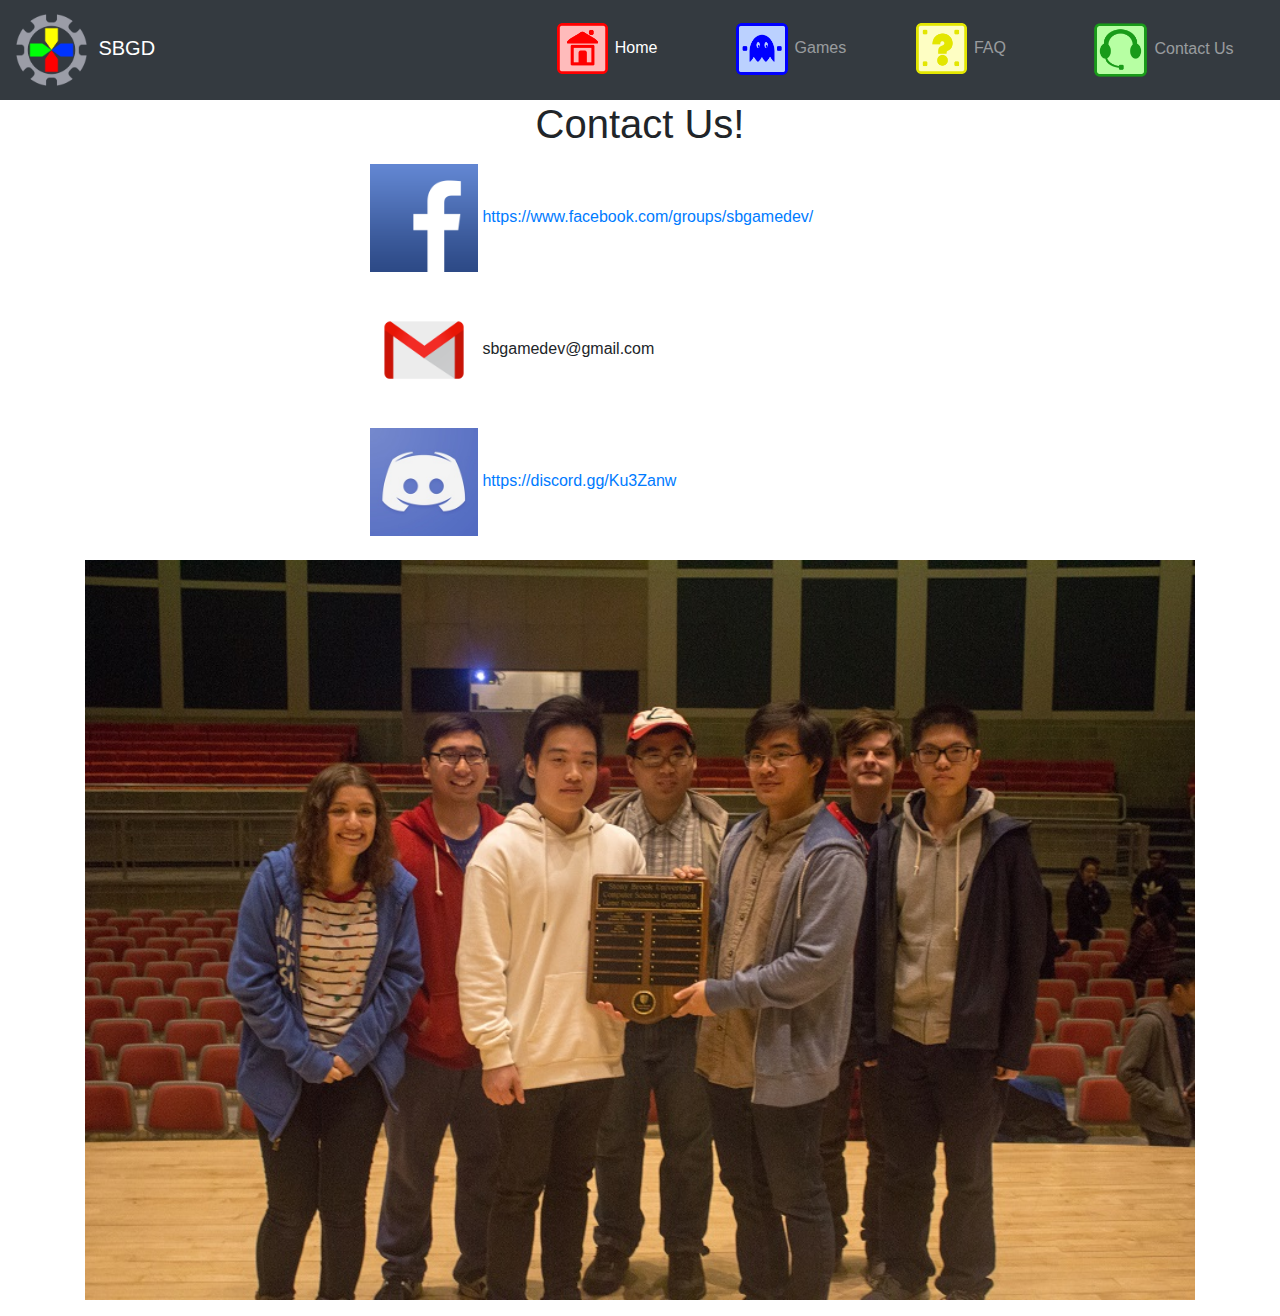
==== SBGDWebDraft_ContactUs.html @ a389b399 "Liz's work" ====
<!DOCTYPE html>
<html lang="en">
  <head>
    <meta charset="utf-8">
    <meta http-equiv="X-UA-Compatible" content="IE=edge">
    <meta name="viewport" content="width=device-width, initial-scale=1">
    <title>SBGD</title>
    <!-- Bootstrap -->
    <link href="css/bootstrap-4.3.1.css" rel="stylesheet">
  </head>
  <body>
    <nav class="navbar navbar-expand-lg navbar-dark bg-dark">
      <a class="navbar-brand" href="#"><img src="./images/SBGDLogo6.png" width="14%" height="14%" alt=""/>&nbsp;      SBGD&nbsp;&nbsp;</a>
      <button class="navbar-toggler" type="button" data-toggle="collapse" data-target="#navbarSupportedContent" aria-controls="navbarSupportedContent" aria-expanded="false" aria-label="Toggle navigation">
      <span class="navbar-toggler-icon"></span>
      </button>
      <div class="collapse navbar-collapse" id="navbarSupportedContent">
        <ul class="navbar-nav mr-auto">
          <li class="nav-item active">
            <a class="nav-link" href="./SBGDWebDraft_Home.html"><img src="./images/HomeIconRemake.png" width="40%" height="40%" alt=""/>Home<span class="sr-only">(current)</span></a>
          </li>
          <li class="nav-item">
            <a class="nav-link" href="./SBGDWebDraft_Games.html"><img src="./images/GamesIcon.png" width="40%" height="40%" alt=""/>Games</a>
          </li>
		  <li class="nav-item">
            <a class="nav-link" href="./SBGDWebDraft_FAQ.html"><img src="./images/QuestionIcon.png" width="40%" height="40%" alt=""/>FAQ</a>
          </li>
		  <li class="nav-item">
            <a class="nav-link" href="./SBGDWebDraft_ContactUs.html"><img src="./images/ContactIcon.png" width="40%" height="40%" alt=""/>Contact Us</a>
          </li>
        <!--
		  <li class="nav-item dropdown">
            <a class="nav-link dropdown-toggle" href="#" id="navbarDropdown" role="button" data-toggle="dropdown" aria-haspopup="true" aria-expanded="false">
            Dropdown
            </a>
            <div class="dropdown-menu" aria-labelledby="navbarDropdown">
              <a class="dropdown-item" href="#">Action</a>
              <a class="dropdown-item" href="#">Another action</a>
              <div class="dropdown-divider"></div>
              <a class="dropdown-item" href="#">Something else here</a>
            </div>
          </li> 
          <li class="nav-item">
            <a class="nav-link disabled" href="#">Disabled</a>
          </li>
		-->	
        </ul>
		  <!--
        <form class="form-inline my-2 my-lg-0">
          <input class="form-control mr-sm-2" type="search" placeholder="Search" aria-label="Search">
          <button class="btn btn-outline-success my-2 my-sm-0" type="submit">Search</button>
        </form>
		  -->	
      </div>
    </nav>
    <section>
      <div class="container">
        <div class="row">
          <div class="col-12 text-center">
            <h1>Contact Us!</h1>
			  <!--
            <p>Lorem ipsum dolor sit amet, consectetur adipisicing elit. Quibusdam, magni, doloribus, possimus eum sapiente deleniti doloremque fugit ut expedita molestiae iusto debitis eveniet modi obcaecati ipsam quos quis labore dicta.</p>
			  -->
          </div>
        </div>
      </div>
    </section>
    <section>
      <div class="container mt-2">
        <div class="row">
          <div class="col-md-3 col-12">
            <ul class="list-unstyled">
              <li class="media">
              </li>
            </ul>
          </div>
          <div class="col-md-6 col-12">
            <ul class="list-unstyled">
              <li class="media">
                <div class="media-body">
		  <img src="./images/FacebookIcon.png" width="20%" height="20%" alt=""/>
                  <a href="https://www.facebook.com/groups/sbgamedev/">https://www.facebook.com/groups/sbgamedev/</a>
		</div>
              </li>
            </ul>
          </div>
        </div>
      </div>
    </section>
    <section>
      <div class="container mt-2">
        <div class="row">
          <div class="col-md-3 col-12">
            <ul class="list-unstyled">
              <li class="media">
              </li>
            </ul>
          </div>
          <div class="col-md-6 col-12">
            <ul class="list-unstyled">
              <li class="media">
                <div class="media-body">
                  <img src="./images/GmailIcon.png" width="20%" height="20%" alt=""/>
                  sbgamedev@gmail.com&nbsp; 
		</div>
              </li>
            </ul>
          </div>
        </div>
      </div>
    </section>
    <section>
      <div class="container mt-2">
        <div class="row">
          <div class="col-md-3 col-12">
            <ul class="list-unstyled">
              <li class="media">
              </li>
            </ul>
          </div>
          <div class="col-md-6 col-12">
            <ul class="list-unstyled">
              <li class="media">
                <div class="media-body">
                  <img src="./images/DiscordIcon.jpg" width="20%" height="20%" alt=""/>
		  <a href="https://discord.gg/Ku3Zanw">https://discord.gg/Ku3Zanw</a>
		</div>
              </li>
            </ul>
          </div>
        </div>
      </div>
    </section>
    <section>
      <div class="container mt-2">
        <div class="row">
          <div class="col-md-12 col-12">
            <ul class="list-unstyled">
              <li class="media">
                <div class="media-body">
                  <img src="./images/Eboard.png" width="100%" height="100%" alt=""/>
		</div>
              </li>
            </ul>
          </div>
        </div>
      </div>
    </section>
    <!--
	<section>
      <div class="container">
        <div class="row">
          <div class="col-12 text-center">
            <h2>Latest Work</h2>
            <p>Lorem ipsum dolor sit amet, consectetur adipisicing elit. Officia, et, placeat !</p>
          </div>
        </div>
        <div class="row">
          <div class="col-md-6 col-12 text-center">
            <img class="img-fluid" src="file:///C|/Users/lizzi/AppData/Roaming/Adobe/Dreamweaver 2020/en_US/Configuration/Temp/Assets/eam17F2.tmp/images/400x400.gif" alt="">
            <h4>Lorem ipsum dolor sit amet, consectetur elit</h4>
            <h6>Lorem ipsum dolor sit amet, consectetur elit</h6>
          </div>
          <div class="col-md-6 col-12 text-center mt-md-0 mt-2">
            <img class="img-fluid" src="file:///C|/Users/lizzi/AppData/Roaming/Adobe/Dreamweaver 2020/en_US/Configuration/Temp/Assets/eam17F2.tmp/images/400x400.gif" alt="">
            <h4>Lorem ipsum dolor sit amet, consectetur elit</h4>
            <h6>Lorem ipsum dolor sit amet, consectetur elit</h6>
          </div>
        </div>
        <div class="row mt-2">
          <div class="col-md-3 col-6"><img class="img-fluid float-right" src="file:///C|/Users/lizzi/AppData/Roaming/Adobe/Dreamweaver 2020/en_US/Configuration/Temp/Assets/eam17F2.tmp/images/200x200.gif" alt=""></div>
          <div class="col-md-3 col-6"><img class="img-fluid float-left" src="file:///C|/Users/lizzi/AppData/Roaming/Adobe/Dreamweaver 2020/en_US/Configuration/Temp/Assets/eam17F2.tmp/images/200x200.gif" alt=""></div>
          <div class="col-md-3 col-6 mt-md-0 mt-1"><img class="img-fluid float-right" src="file:///C|/Users/lizzi/AppData/Roaming/Adobe/Dreamweaver 2020/en_US/Configuration/Temp/Assets/eam17F2.tmp/images/200x200.gif" alt=""></div>
          <div class="col-md-3 col-6 mt-md-0 mt-1"><img class="img-fluid float-left" src="file:///C|/Users/lizzi/AppData/Roaming/Adobe/Dreamweaver 2020/en_US/Configuration/Temp/Assets/eam17F2.tmp/images/200x200.gif" alt=""></div>
        </div>
        <hr>
        <div class="row">
          <div class="col-md-3 col-6"><img class="img-fluid float-right" src="file:///C|/Users/lizzi/AppData/Roaming/Adobe/Dreamweaver 2020/en_US/Configuration/Temp/Assets/eam17F2.tmp/images/200x200.gif" alt=""></div>
          <div class="col-md-3 col-6"><img class="img-fluid float-left" src="file:///C|/Users/lizzi/AppData/Roaming/Adobe/Dreamweaver 2020/en_US/Configuration/Temp/Assets/eam17F2.tmp/images/200x200.gif" alt=""></div>
          <div class="col-md-3 col-6 mt-md-0 mt-1"><img class="img-fluid float-right" src="file:///C|/Users/lizzi/AppData/Roaming/Adobe/Dreamweaver 2020/en_US/Configuration/Temp/Assets/eam17F2.tmp/images/200x200.gif" alt=""></div>
          <div class="col-md-3 col-6 mt-md-0 mt-1"><img class="img-fluid float-left" src="file:///C|/Users/lizzi/AppData/Roaming/Adobe/Dreamweaver 2020/en_US/Configuration/Temp/Assets/eam17F2.tmp/images/200x200.gif" alt=""></div>
        </div>
      </div>
    </section>
    <hr>
    <section>
      <div class="container">
        <div class="row">
          <div class="col-12 text-center">
            <h1>Lorem ipsum dolor sit amet</h1>
            <p>Lorem ipsum dolor sit amet, consectetur adipisicing elit. Quibusdam, magni, doloribus, possimus eum sapiente deleniti doloremque fugit ut expedita molestiae iusto debitis eveniet modi obcaecati ipsam quos quis labore dicta.</p>
            <button type="button" class="btn btn-success">Get in touch</button>
          </div>
        </div>
      </div>
    </section>
    <hr>
    <div class="section">
      <div class="container">
        <div class="row">
          <div class="col-md-4 col-12">
            <h3 class="text-center">WHO WE ARE</h3>
            <p>Lorem ipsum dolor sit amet, consectetur adipisicing elit. Repellendus, ducimus, sit, quibusdam quidem recusandae veniam eos quod error nisi repellat excepturi laboriosam aspernatur suscipit possimus consectetur dolores nihil labore quas eius illo accusamus nulla sed blanditiis porro accusantium. Perspiciatis, perferendis!</p>
          </div>
          <div class="col-md-4 col-12">
            <h3 class="text-center">GET IN TOUCH</h3>
            <address class="text-center">
              <strong>MyCompany, Inc.</strong><br>
              Sunny Autumn Plaza, Grand Coulee,<br>
              CA, 91308-4075, US<br>
              <abbr title="Phone">P:</abbr> (123) 456-7890
            </address>
          </div>
          <div class="col-md-4 col-12">
            <h3 class="text-center">NEWSLETTER</h3>
            <form>
              <div class="form-group col-12">
                <input type="email" class="form-control" id="exampleInputEmail1" placeholder="Enter email">
                <button type="submit" class="btn btn-dark mt-2">Subscribe</button>
              </div>
            </form>
          </div>
        </div>
      </div>
    </div>
    <hr>
    <footer class="text-center">
      <div class="container">
        <div class="row">
          <div class="col-12">
            <p>Copyright © MyCompany. All rights reserved.</p>
          </div>
        </div>
      </div>
    </footer>
-->
    <!-- jQuery (necessary for Bootstrap's JavaScript plugins) -->
    <script src="js/jquery-3.3.1.min.js"></script>
    <!-- Include all compiled plugins (below), or include individual files as needed -->
    <script src="js/popper.min.js"></script>
    <script src="js/bootstrap-4.3.1.js"></script>
  </body>
</html>
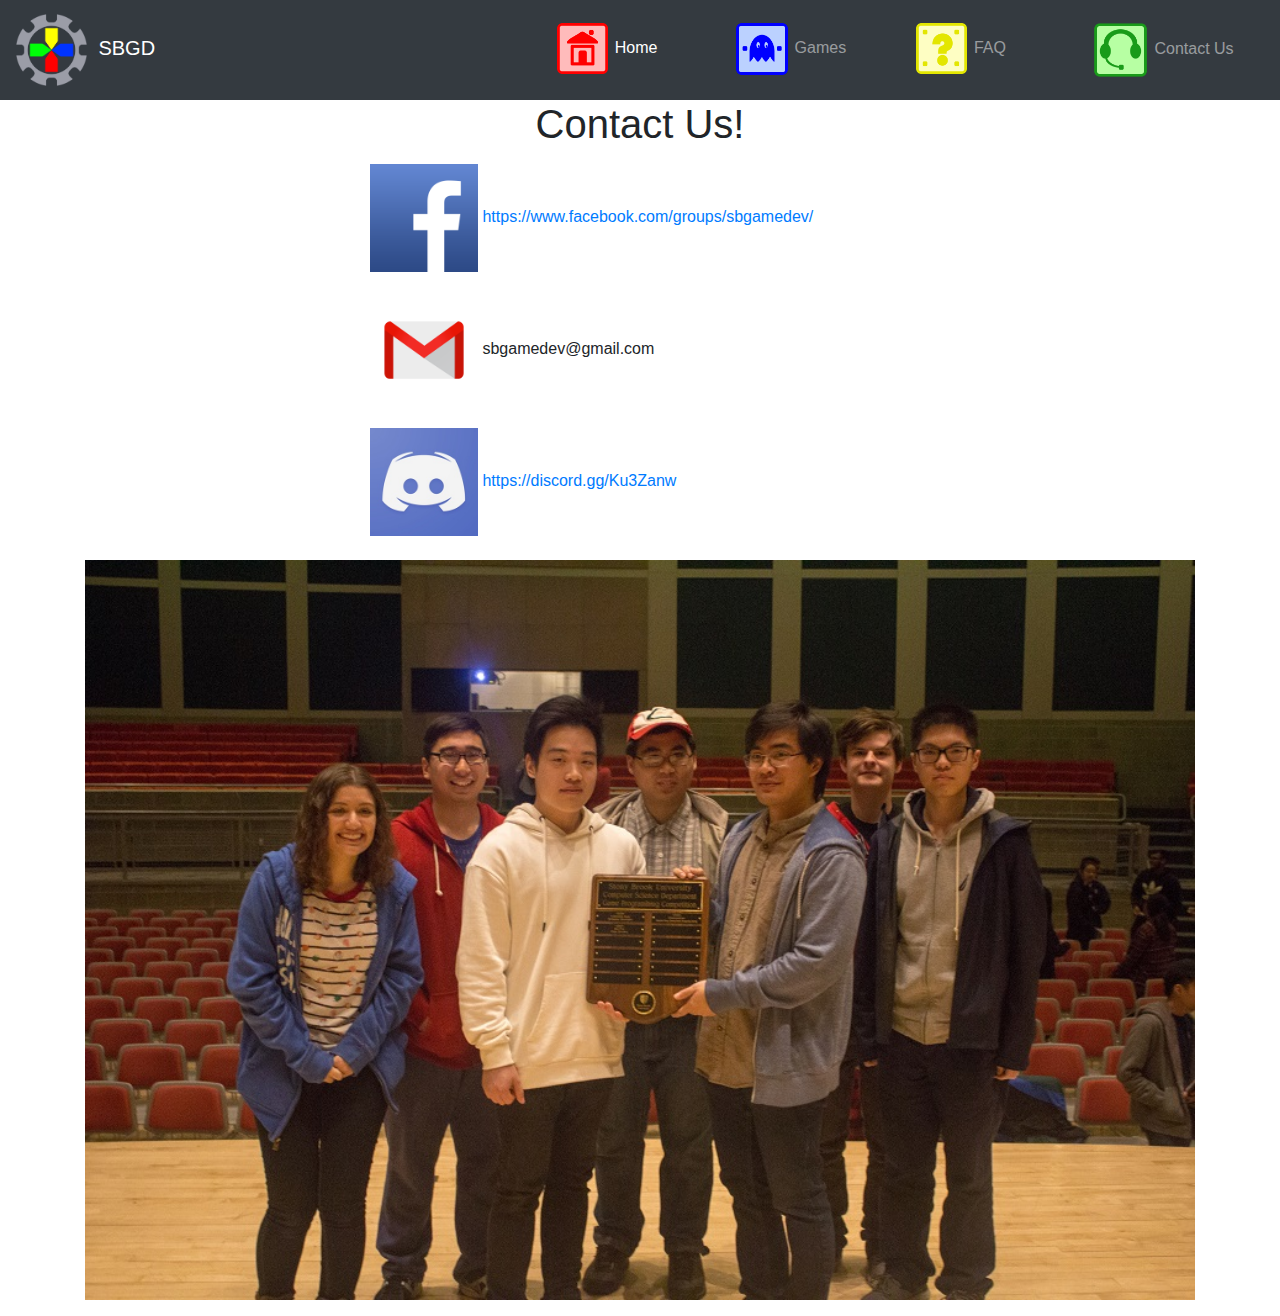
==== commit d06ace9d: "Update for 2022" ====
--- a/SBGDWebDraft_ContactUs.html
+++ b/SBGDWebDraft_ContactUs.html
@@ -17,7 +17,7 @@
       <div class="collapse navbar-collapse" id="navbarSupportedContent">
         <ul class="navbar-nav mr-auto">
           <li class="nav-item active">
-            <a class="nav-link" href="./SBGDWebDraft_Home.html"><img src="./images/HomeIconRemake.png" width="40%" height="40%" alt=""/>Home<span class="sr-only">(current)</span></a>
+            <a class="nav-link" href="./index.html"><img src="./images/HomeIconRemake.png" width="40%" height="40%" alt=""/>Home<span class="sr-only">(current)</span></a>
           </li>
           <li class="nav-item">
             <a class="nav-link" href="./SBGDWebDraft_Games.html"><img src="./images/GamesIcon.png" width="40%" height="40%" alt=""/>Games</a>
